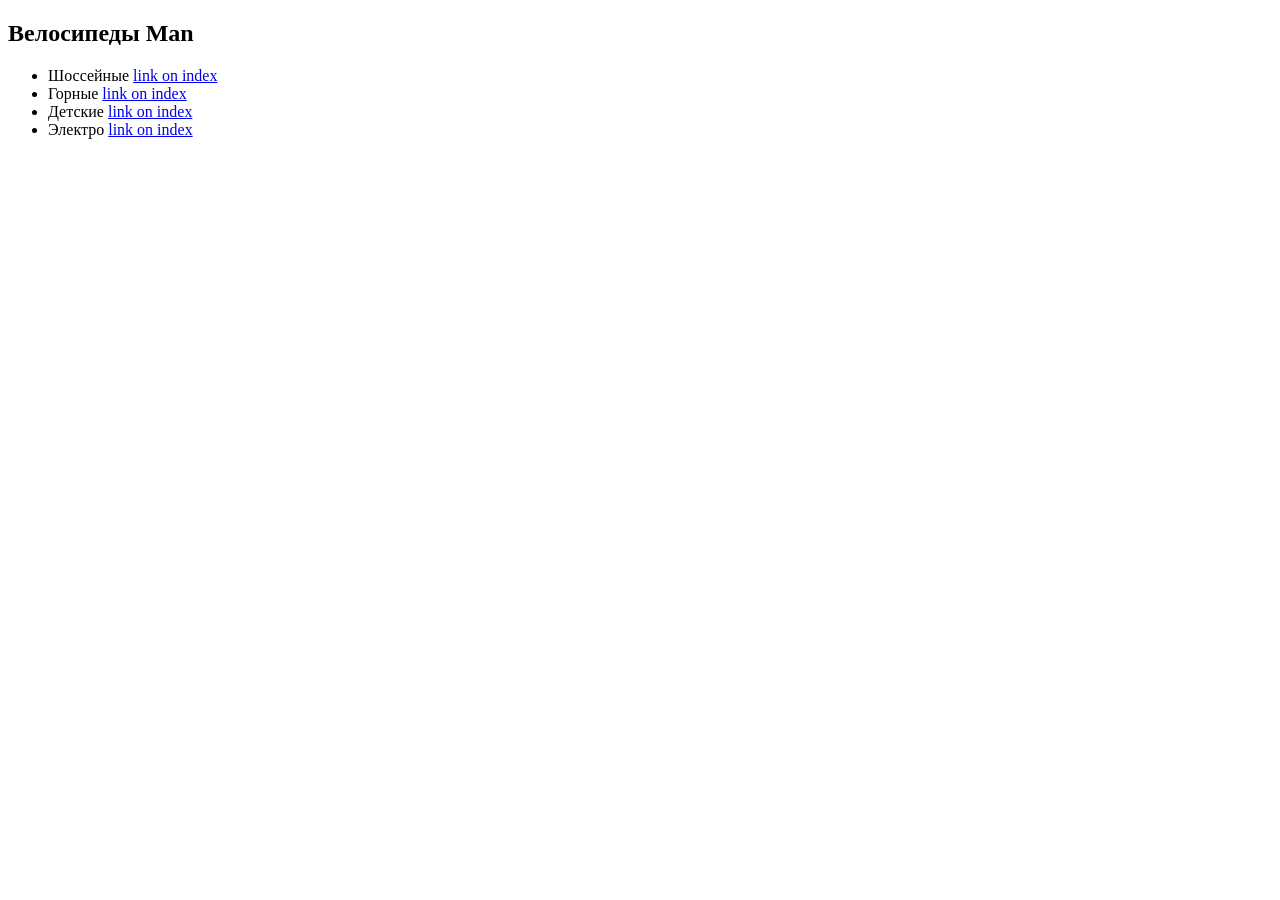
==== WebApplication1/wwwroot/Index.html @ 8f3b84e1 "Add project files." ====
﻿<!DOCTYPE html>
<html>
<head>
    <meta charset="utf-8" />
    <title>this is title</title>
</head>
<body>
    <h2>Велосипеды Man</h2>
    <ul>
        <li>Шоссейные <a href="road.html">link on index</a></li>
        <li>Горные <a href="Mountain.html">link on index</a></li>
        <li>Детские <a href="child.html">link on index</a></li>
        <li>Электро <a href="ebikes.html">link on index</a></li>
    </ul>
</body>
</html>
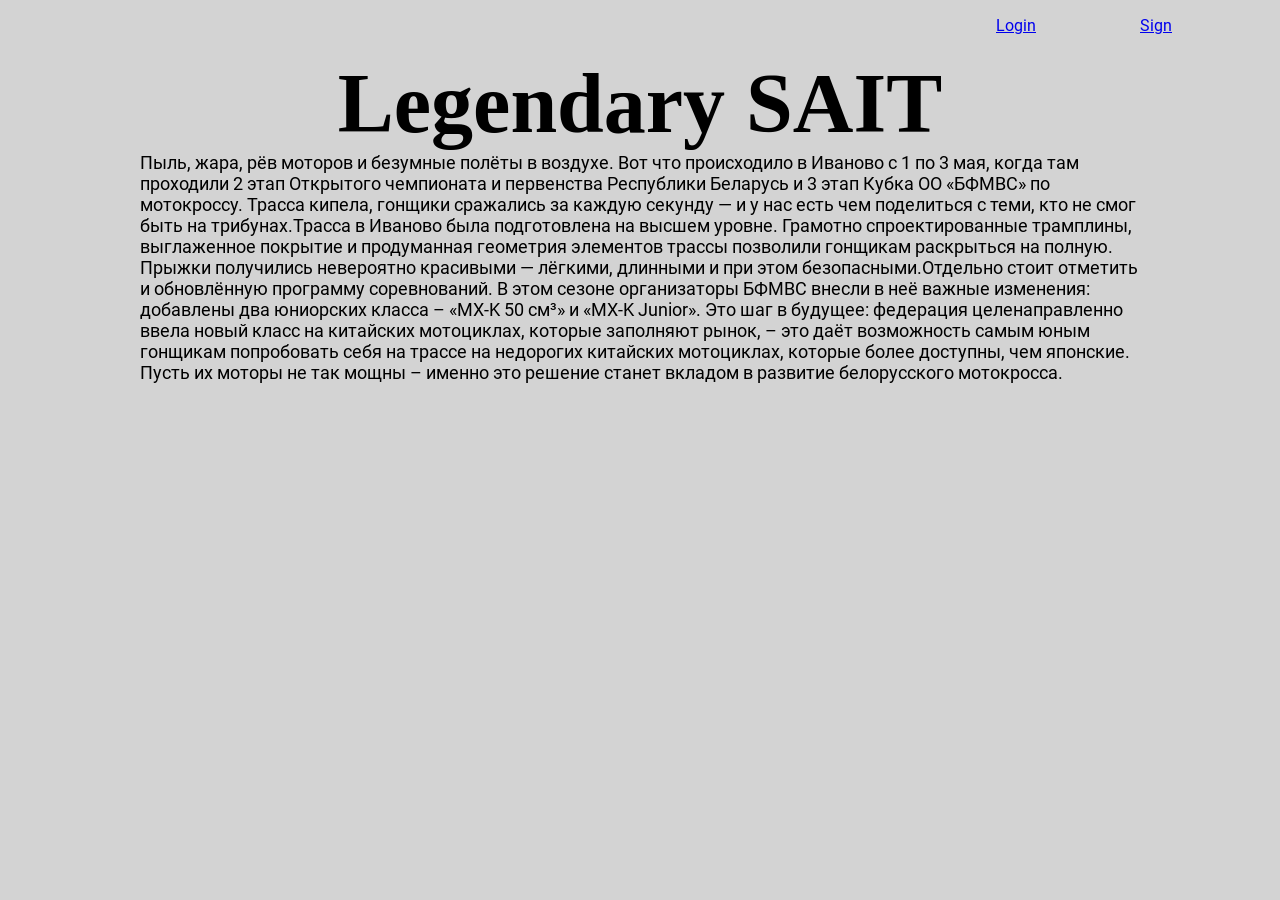
==== commit f6e1137b: "Botton готовы" ====
--- a/WebApplication1/wwwroot/Index.html
+++ b/WebApplication1/wwwroot/Index.html
@@ -2,15 +2,28 @@
 <html>
 <head>
     <meta charset="utf-8" />
+    <link rel="stylesheet" href="css/style.css">
     <title>this is title</title>
 </head>
+
+<header>
+    <ul class="login_bottom_box">
+            <li> <a href="login.html">Login</a></li>
+            <li> <a href="sign.html">Sign</a></li>
+    </ul>
+</header>
 <body>
-    <h2>Велосипеды Man</h2>
-    <ul>
-        <li>Шоссейные <a href="road.html">link on index</a></li>
-        <li>Горные <a href="Mountain.html">link on index</a></li>
-        <li>Детские <a href="child.html">link on index</a></li>
-        <li>Электро <a href="ebikes.html">link on index</a></li>
-    </ul>
+    <main>
+        <h2 class="section_box_title">
+            Legendary SAIT
+        </h2>
+        <div class="section_box_text">
+            <p class="base_section_text"> Пыль, жара, рёв моторов и безумные полёты в воздухе. Вот что происходило в Иваново с 1 по 3 мая, когда там проходили 2 этап Открытого чемпионата и первенства Республики Беларусь и 3 этап Кубка ОО «БФМВС»  по мотокроссу. Трасса кипела, гонщики сражались за каждую секунду — и у нас есть чем поделиться с теми, кто не смог быть на трибунах.Трасса в Иваново была подготовлена на высшем уровне. Грамотно спроектированные трамплины, выглаженное покрытие и продуманная геометрия элементов трассы позволили гонщикам раскрыться на полную. Прыжки получились невероятно красивыми — лёгкими, длинными и при этом безопасными.Отдельно стоит отметить и обновлённую программу соревнований. В этом сезоне организаторы БФМВС внесли в неё важные изменения: добавлены два юниорских класса – «MX-K 50 см³» и «MX-K Junior». Это шаг в будущее: федерация целенаправленно ввела новый класс на китайских мотоциклах, которые заполняют рынок, – это даёт возможность самым юным гонщикам попробовать себя на трассе на недорогих китайских мотоциклах, которые более доступны, чем японские. Пусть их моторы не так мощны – именно это решение станет вкладом в развитие белорусского мотокросса. </p>
+        </div>
+        
+
+
+    </main>
+        
 </body>
 </html>
--- a/WebApplication1/wwwroot/css/style.css
+++ b/WebApplication1/wwwroot/css/style.css
@@ -0,0 +1,57 @@
+html {
+    font-family: "Roboto";
+}
+
+@font-face {
+    font-family: 'Roboto';
+    src: local('Roboto');
+    src: url('../fonts/Roboto-Regular.eot');
+    src: url('../fonts/Roboto-Regular.eot?#iefix') format('embedded-opentype'),
+    url('../fonts/Roboto-Regular.woff') format('woff'),
+    url('../fonts/Roboto-Regular.ttf') format('truetype');
+    font-weight: normal;
+    font-style: normal;
+    }
+
+@font-face {
+    font-family: 'Roboto';
+    src: url('../fonts/Roboto-Bold.eot');
+    src: url('../fonts/Roboto-Bold.eot?#iefix') format('embedded-opentype'),
+    url('../fonts/Roboto-Bold.woff') format('woff'),
+    url('../fonts/Roboto-Bold.ttf') format('truetype');
+    font-weight: 700;
+    font-style: normal;
+    }
+
+body {
+    background-color: #D3D3D3;
+}
+
+.section_box_text {
+    margin-bottom: 20px;
+}
+
+.section_box_title {
+     font-size: 84px;
+    margin: 0;
+    text-align: center;
+    font-family: 'Roboto-Bold';
+}
+
+.base_section_text {
+    text-align: left;
+    font-size: 18px;
+    width: 1000px;
+    margin: 0;
+    margin: 0 auto;
+}
+
+header {
+    text-align: right;
+    margin-bottom: 20px;
+}
+
+li {
+    display: inline;
+    margin-right: 100px;
+}
